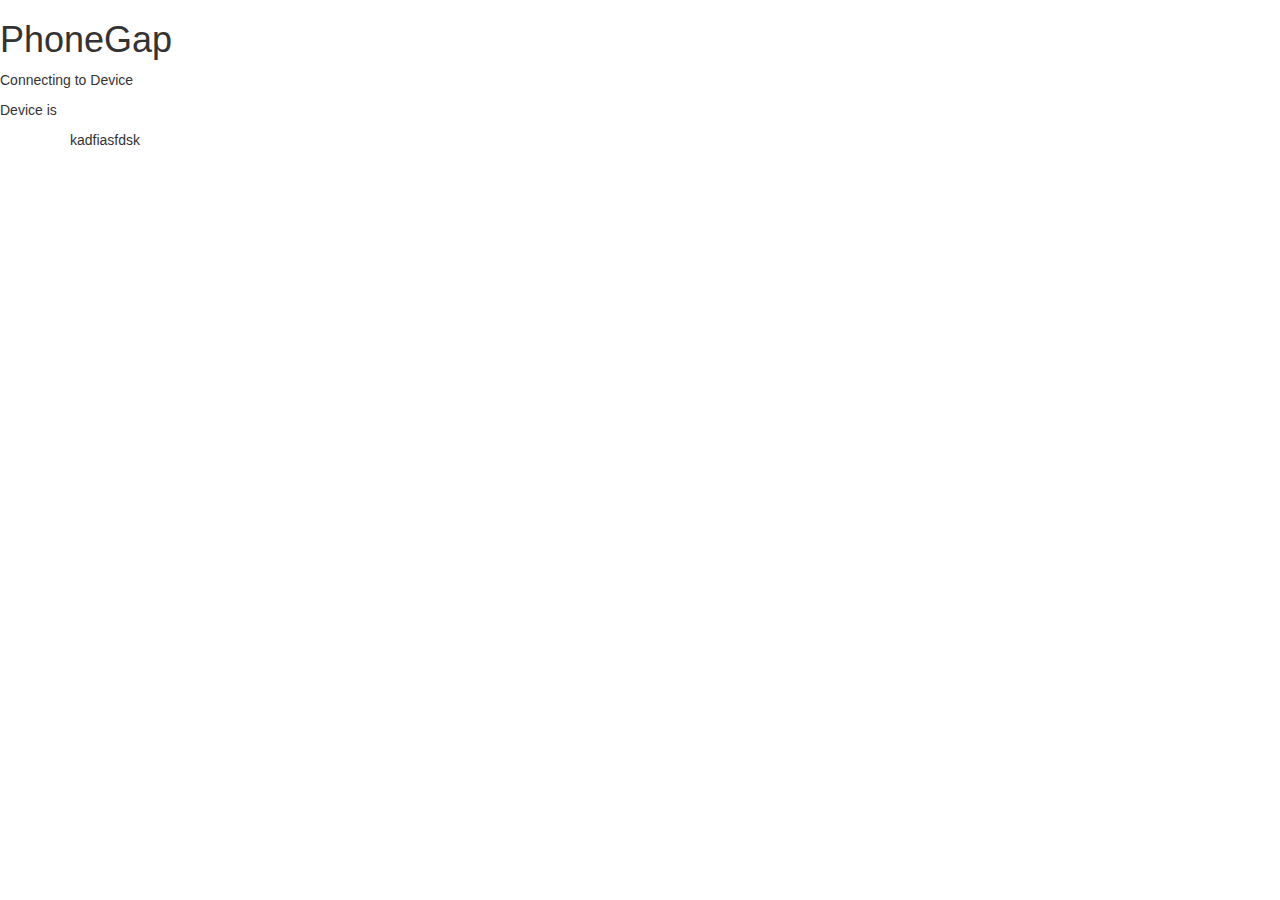
==== www/index.html @ 393fa56b "try to call ajax with basic authentication" ====
<!DOCTYPE html>
<!--
    Copyright (c) 2012-2014 Adobe Systems Incorporated. All rights reserved.

    Licensed to the Apache Software Foundation (ASF) under one
    or more contributor license agreements.  See the NOTICE file
    distributed with this work for additional information
    regarding copyright ownership.  The ASF licenses this file
    to you under the Apache License, Version 2.0 (the
    "License"); you may not use this file except in compliance
    with the License.  You may obtain a copy of the License at

    http://www.apache.org/licenses/LICENSE-2.0

    Unless required by applicable law or agreed to in writing,
    software distributed under the License is distributed on an
    "AS IS" BASIS, WITHOUT WARRANTIES OR CONDITIONS OF ANY
     KIND, either express or implied.  See the License for the
    specific language governing permissions and limitations
    under the License.
-->
<html>
    <head>
        <meta http-equiv="Content-Security-Policy"/>
        <meta charset="utf-8" />
        <meta name="format-detection" content="telephone=no" />
        <meta name="msapplication-tap-highlight" content="no" />
        <!-- WARNING: for iOS 7, remove the width=device-width and height=device-height attributes. See https://issues.apache.org/jira/browse/CB-4323 -->
        <meta name="viewport" content="user-scalable=no, initial-scale=1, maximum-scale=1, minimum-scale=1, width=device-width, height=device-height, target-densitydpi=device-dpi" />
        <link rel="stylesheet" type="text/css" href="css/index.css" />
        <link rel="stylesheet" href="http://maxcdn.bootstrapcdn.com/bootstrap/3.3.6/css/bootstrap.min.css">
        <script src="https://ajax.googleapis.com/ajax/libs/jquery/1.12.0/jquery.min.js"></script>
        <script src="http://maxcdn.bootstrapcdn.com/bootstrap/3.3.6/js/bootstrap.min.js"></script>
        <title>Hello World</title>
    </head>
    <body>
        <div class="app">
            <h1>PhoneGap</h1>
            <div id="deviceready" class="blink">
                <p class="event listening">Connecting to Device</p>
                <p class="event received">Device is </p>
            </div>
        </div>
        <div class="container">
            kadfiasfdsk
            <script>
                $.ajax
                ({
                    type: "GET",
                    url: "https://play.dhis2.org/demo/api/me",
                    headers: {
                        "Authorization": "Basic " + btoa("admin" + ":" + "district")
                    },
                    success: function (data) {
                        console.log(data);
                    }
                });
            </script>
        </div>

        <script type="text/javascript" src="cordova.js"></script>
        <script type="text/javascript" src="js/index.js"></script>
        <script type="text/javascript">
            app.initialize();
        </script>
    </body>
</html>
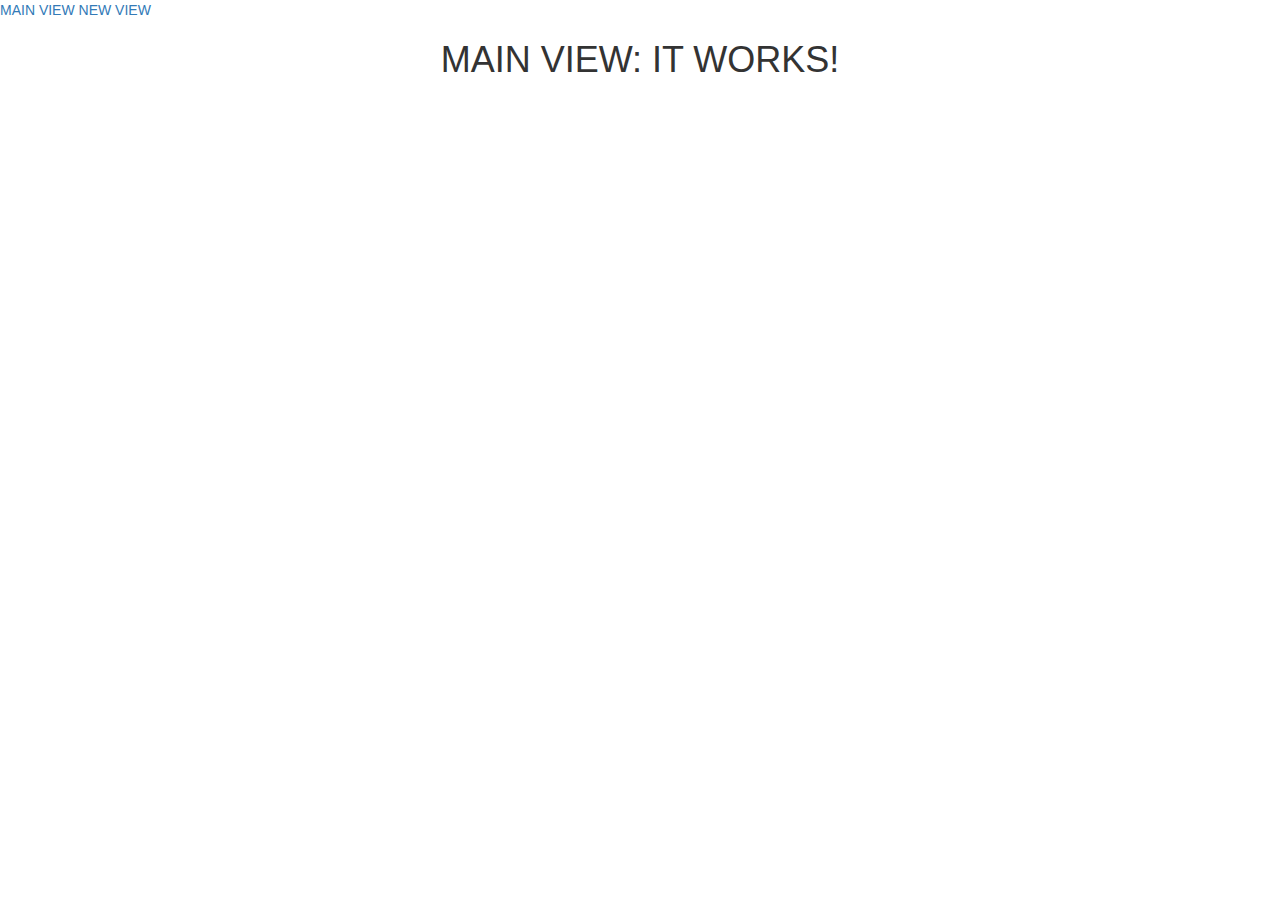
==== commit 0cec651e: "route navigation" ====
--- a/www/index.html
+++ b/www/index.html
@@ -19,49 +19,47 @@
     specific language governing permissions and limitations
     under the License.
 -->
-<html>
-    <head>
-        <meta http-equiv="Content-Security-Policy"/>
-        <meta charset="utf-8" />
-        <meta name="format-detection" content="telephone=no" />
-        <meta name="msapplication-tap-highlight" content="no" />
-        <!-- WARNING: for iOS 7, remove the width=device-width and height=device-height attributes. See https://issues.apache.org/jira/browse/CB-4323 -->
-        <meta name="viewport" content="user-scalable=no, initial-scale=1, maximum-scale=1, minimum-scale=1, width=device-width, height=device-height, target-densitydpi=device-dpi" />
-        <link rel="stylesheet" type="text/css" href="css/index.css" />
-        <link rel="stylesheet" href="http://maxcdn.bootstrapcdn.com/bootstrap/3.3.6/css/bootstrap.min.css">
-        <script src="https://ajax.googleapis.com/ajax/libs/jquery/1.12.0/jquery.min.js"></script>
-        <script src="http://maxcdn.bootstrapcdn.com/bootstrap/3.3.6/js/bootstrap.min.js"></script>
-        <title>Hello World</title>
-    </head>
-    <body>
-        <div class="app">
-            <h1>PhoneGap</h1>
-            <div id="deviceready" class="blink">
-                <p class="event listening">Connecting to Device</p>
-                <p class="event received">Device is </p>
-            </div>
-        </div>
-        <div class="container">
-            kadfiasfdsk
-            <script>
-                $.ajax
-                ({
-                    type: "GET",
-                    url: "https://play.dhis2.org/demo/api/me",
-                    headers: {
-                        "Authorization": "Basic " + btoa("admin" + ":" + "district")
-                    },
-                    success: function (data) {
-                        console.log(data);
-                    }
-                });
-            </script>
-        </div>
+<html ng-app="App">
+<head>
+    <meta http-equiv="Content-Security-Policy"/>
+    <meta charset="utf-8"/>
+    <meta name="format-detection" content="telephone=no"/>
+    <meta name="msapplication-tap-highlight" content="no"/>
+    <!-- WARNING: for iOS 7, remove the width=device-width and height=device-height attributes. See https://issues.apache.org/jira/browse/CB-4323 -->
+    <!--<meta name="viewport" content="user-scalable=no, initial-scale=1, maximum-scale=1, minimum-scale=1, width=device-width, height=device-height, target-densitydpi=device-dpi" />-->
+    <meta name="viewport" id="metaViewport"
+          content="width=device-width, initial-scale=1.0, maximum-scale=1.0, user-scalable=no"/>
+    <script>
+        if (navigator.userAgent.toLowerCase().indexOf('android') > -1)
+            document.getElementById('metaViewport').setAttribute('content', 'width=' + screen.width + ', initial-scale=1.0, maximum-scale=1.0, user-scalable=no');
+    </script>
 
-        <script type="text/javascript" src="cordova.js"></script>
-        <script type="text/javascript" src="js/index.js"></script>
-        <script type="text/javascript">
-            app.initialize();
-        </script>
-    </body>
+    <link rel="stylesheet" type="text/css" href="css/index.css"/>
+    <link rel="stylesheet" href="http://maxcdn.bootstrapcdn.com/bootstrap/3.3.6/css/bootstrap.min.css">
+    <script src="https://ajax.googleapis.com/ajax/libs/jquery/1.12.0/jquery.min.js"></script>
+    <script src="http://maxcdn.bootstrapcdn.com/bootstrap/3.3.6/js/bootstrap.min.js"></script>
+    <title>Hello World</title>
+</head>
+<body>
+<div class="app-body">
+    <a href="#/">Main View</a>
+    <a href="#/view">New View</a>
+
+    <div ng-view></div>
+</div>
+
+<!-- Libs -->
+<script type="text/javascript" src="cordova.js"></script>
+<script type="text/javascript" src="lib/angular-1.2.0-rc3.js"></script>
+<script type="text/javascript" src="lib/angular-route.js"></script>
+
+<!-- App -->
+<script type="text/javascript" src="js/index.js"></script>
+<script type="text/javascript" src="js/app.js"></script>
+<script type="text/javascript" src="js/services.js"></script>
+<script type="text/javascript" src="js/controllers.js"></script>
+<script type="text/javascript">
+    app.initialize();
+</script>
+</body>
 </html>
--- a/www/css/index.css
+++ b/www/css/index.css
@@ -0,0 +1,129 @@
+/*
+ * Licensed to the Apache Software Foundation (ASF) under one
+ * or more contributor license agreements.  See the NOTICE file
+ * distributed with this work for additional information
+ * regarding copyright ownership.  The ASF licenses this file
+ * to you under the Apache License, Version 2.0 (the
+ * "License"); you may not use this file except in compliance
+ * with the License.  You may obtain a copy of the License at
+ *
+ * http://www.apache.org/licenses/LICENSE-2.0
+ *
+ * Unless required by applicable law or agreed to in writing,
+ * software distributed under the License is distributed on an
+ * "AS IS" BASIS, WITHOUT WARRANTIES OR CONDITIONS OF ANY
+ * KIND, either express or implied.  See the License for the
+ * specific language governing permissions and limitations
+ * under the License.
+ */
+* {
+    -webkit-tap-highlight-color: rgba(0,0,0,0); /* make transparent link selection, adjust last value opacity 0 to 1.0 */
+}
+
+body {
+    -webkit-touch-callout: none;                /* prevent callout to copy image, etc when tap to hold */
+    -webkit-text-size-adjust: none;             /* prevent webkit from resizing text to fit */
+    -webkit-user-select: none;                  /* prevent copy paste, to allow, change 'none' to 'text' */
+    background-color:#E4E4E4;
+    background-attachment:fixed;
+    font-family:'HelveticaNeue-Light', 'HelveticaNeue', Helvetica, Arial, sans-serif;
+    font-size:12px;
+    height:100%;
+    margin:0px;
+    padding:0px;
+    text-transform:uppercase;
+    width:100%;
+}
+
+/* Portrait layout (default) */
+.app {
+    background:url(../img/logo.png) no-repeat center top; /* 170px x 200px */
+    position:absolute;             /* position in the center of the screen */
+    left:50%;
+    top:50%;
+    height:50px;                   /* text area height */
+    width:225px;                   /* text area width */
+    text-align:center;
+    padding:180px 0px 0px 0px;     /* image height is 200px (bottom 20px are overlapped with text) */
+    margin:-115px 0px 0px -112px;  /* offset vertical: half of image height and text area height */
+                                   /* offset horizontal: half of text area width */
+}
+
+/* Landscape layout (with min-width) */
+@media screen and (min-aspect-ratio: 1/1) and (min-width:400px) {
+    .app {
+        background-position:left center;
+        padding:75px 0px 75px 170px;  /* padding-top + padding-bottom + text area = image height */
+        margin:-90px 0px 0px -198px;  /* offset vertical: half of image height */
+                                      /* offset horizontal: half of image width and text area width */
+    }
+}
+
+h1 {
+    font-size:24px;
+    font-weight:normal;
+    margin:0px;
+    overflow:visible;
+    padding:0px;
+    text-align:center;
+}
+
+.event {
+    border-radius:4px;
+    -webkit-border-radius:4px;
+    color:#FFFFFF;
+    font-size:12px;
+    margin:0px 30px;
+    padding:2px 0px;
+}
+
+.event.listening {
+    background-color:#333333;
+    display:block;
+}
+
+.event.received {
+    background-color:#4B946A;
+    display:none;
+}
+
+@keyframes fade {
+    from { opacity: 1.0; }
+    50% { opacity: 0.4; }
+    to { opacity: 1.0; }
+}
+ 
+@-webkit-keyframes fade {
+    from { opacity: 1.0; }
+    50% { opacity: 0.4; }
+    to { opacity: 1.0; }
+}
+ 
+.blink {
+    animation:fade 3000ms infinite;
+    -webkit-animation:fade 3000ms infinite;
+}
+
+.filterable {
+    margin-top: 15px;
+}
+.filterable .panel-heading .pull-right {
+    margin-top: -20px;
+}
+.filterable .filters input[disabled] {
+    background-color: transparent;
+    border: none;
+    cursor: auto;
+    box-shadow: none;
+    padding: 0;
+    height: auto;
+}
+.filterable .filters input[disabled]::-webkit-input-placeholder {
+    color: #333;
+}
+.filterable .filters input[disabled]::-moz-placeholder {
+    color: #333;
+}
+.filterable .filters input[disabled]:-ms-input-placeholder {
+    color: #333;
+}
